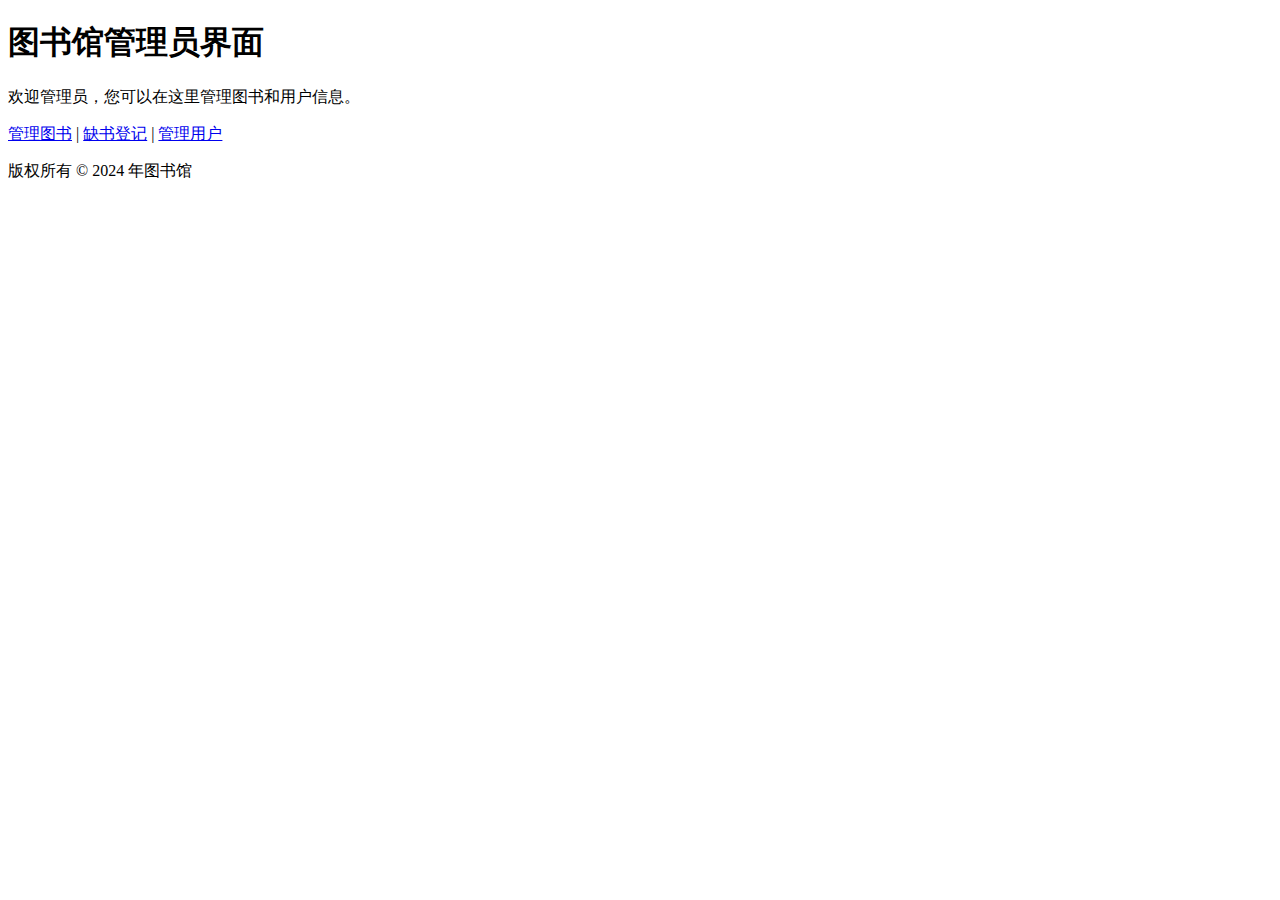
==== templates/admin.html @ 03665e48 "missingBook" ====
<!DOCTYPE html>
<html>
<head>
    <title>图书馆管理员界面</title>
    <link rel="stylesheet" href="{{ url_for('static', filename='css/admin.css') }}">
</head>
<body>
    <h1>图书馆管理员界面</h1>
    <p class="wel">欢迎管理员，您可以在这里管理图书和用户信息。</p>
    <!-- 添加管理员功能链接 -->
    <p class="work">
        <a href="/admin/books">管理图书</a> | 
        <a href="/admin/missingBook">缺书登记</a> | 
        <a href="/admin/users">管理用户</a>
    </p>
    <!-- 其他管理员功能 -->
    <footer>
        <p>版权所有 © 2024 年图书馆</p>
    </footer>
</body>
</html>
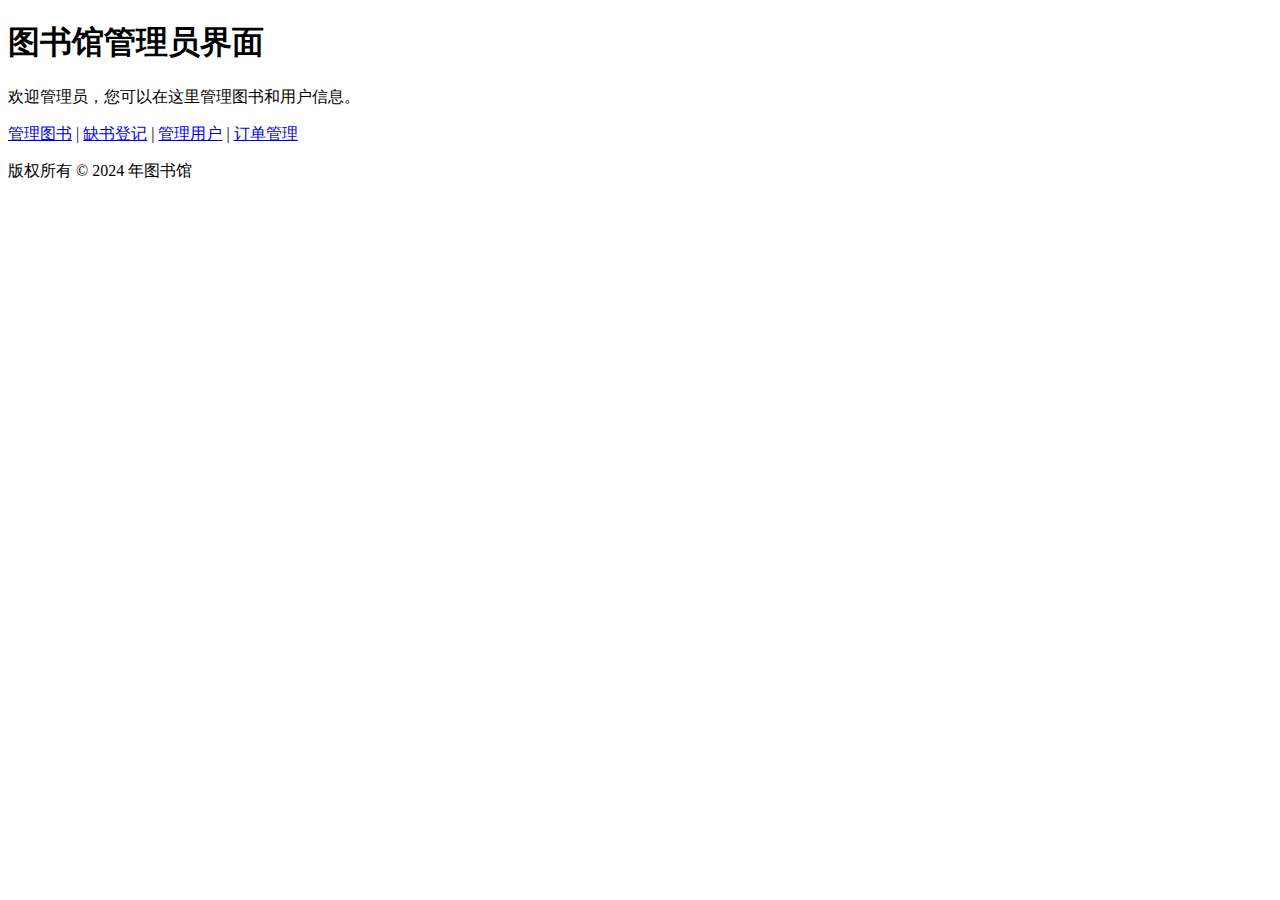
==== commit 0af376ea: "发货" ====
--- a/templates/admin.html
+++ b/templates/admin.html
@@ -11,7 +11,8 @@
     <p class="work">
         <a href="/admin/books">管理图书</a> | 
         <a href="/admin/missingBook">缺书登记</a> | 
-        <a href="/admin/users">管理用户</a>
+        <a href="/admin/users">管理用户</a> |
+        <a href="/admin/orders">订单管理</a>
     </p>
     <!-- 其他管理员功能 -->
     <footer>
